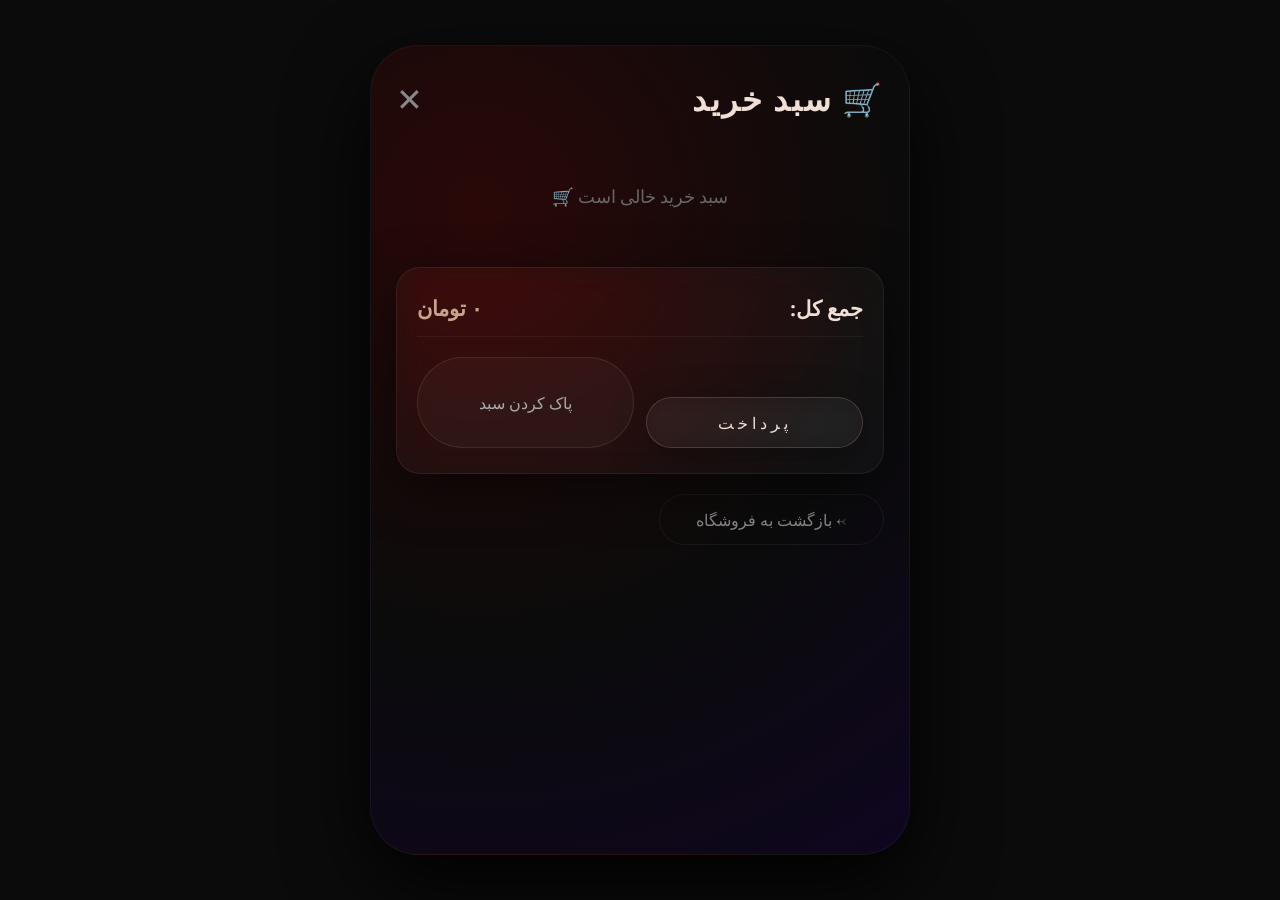
==== cart.html @ 0103d1bf "Add files via upload" ====
<!DOCTYPE html>
<html lang="fa">
<head>
    <meta charset="UTF-8" />
    <meta name="viewport" content="width=device-width, initial-scale=1.0" />
    <title>سبد خرید | دلاریس کیک</title>
    <link rel="stylesheet" href="style.css" />
</head>
<body>
    <div class="cart-page glass">
        <div class="cart-header">
            <h1>🛒 سبد خرید</h1>
            <span class="cart-close" onclick="goToDashboard()">✕</span>
        </div>
        <div id="cartItems" class="cart-items"></div>
        <div class="cart-summary glass-card">
            <div class="cart-total">
                <span>جمع کل:</span>
                <span id="cartTotal" class="total-price">۰ تومان</span>
            </div>
            <div class="cart-actions">
                <button class="btn-enter" onclick="goToPayment()">پرداخت</button>
                <button class="btn-secondary" onclick="clearCart()">پاک کردن سبد</button>
            </div>
        </div>
        <button class="btn-back" onclick="goToDashboard()">← بازگشت به فروشگاه</button>
    </div>
    <script src="script.js"></script>
</body>
</html>
---- style.css ----
/* ===== فونت لوکس ===== */
@import url('https://fonts.googleapis.com/css2?family=Playfair+Display:wght@400;600;700;900&display=swap');

/* ===== ریست ===== */
* {
    margin: 0;
    padding: 0;
    box-sizing: border-box;
}
:root {
    --gold: #c8a48c;
    --gold-light: #e8c9b8;
    --dark: #0b0b0b;
    --dark-glass: rgba(10, 10, 10, 0.75);
    --glass-border: rgba(255, 215, 180, 0.08);
    --glass-border-hover: rgba(200, 164, 140, 0.25);
    --radius-xl: 48px;
    --radius-lg: 32px;
    --radius-md: 24px;
    --radius-sm: 16px;
    --transition: 0.5s cubic-bezier(0.25, 0.46, 0.45, 0.94);
}
html { scroll-behavior: smooth; }
body {
    font-family: 'Playfair Display', serif;
    background: var(--dark);
    color: #f0dfd4;
    direction: rtl;
    min-height: 100vh;
    display: flex;
    align-items: center;
    justify-content: center;
    padding: 20px;
    overflow-x: hidden;
}

/* ===== کلاس‌های شیشه‌ای ===== */
.glass {
    background: rgba(255, 255, 255, 0.03);
    backdrop-filter: blur(18px) saturate(200%);
    -webkit-backdrop-filter: blur(18px) saturate(200%);
    border: 1px solid var(--glass-border);
    box-shadow: 0 20px 60px rgba(0, 0, 0, 0.6), inset 0 1px 0 rgba(255, 255, 255, 0.04);
}
.glass-card {
    background: rgba(255, 255, 255, 0.03);
    backdrop-filter: blur(14px) saturate(180%);
    -webkit-backdrop-filter: blur(14px) saturate(180%);
    border: 1px solid var(--glass-border);
    box-shadow: 0 15px 50px rgba(0, 0, 0, 0.5);
    border-radius: var(--radius-lg);
    transition: all var(--transition);
}
.glass-card:hover {
    border-color: var(--glass-border-hover);
    box-shadow: 0 20px 60px rgba(0, 0, 0, 0.7);
    transform: translateY(-4px);
}

/* ===== انیمیشن‌ها ===== */
@keyframes fadeUp {
    0% { opacity: 0; transform: translateY(50px); }
    100% { opacity: 1; transform: translateY(0); }
}
@keyframes fadeInUp {
    0% { opacity: 0; transform: translateY(20px); }
    100% { opacity: 1; transform: translateY(0); }
}
@keyframes riseFromBottom {
    0% { transform: translateY(30px); opacity: 0; }
    100% { transform: translateY(0); opacity: 1; }
}
@keyframes shimmerText {
    0% { background-position: 0% 50%; }
    50% { background-position: 100% 50%; }
    100% { background-position: 0% 50%; }
}
@keyframes floatSlow {
    0% { transform: translateY(0px); }
    50% { transform: translateY(-10px); }
    100% { transform: translateY(0px); }
}
@keyframes glowPulse {
    0% { box-shadow: 0 0 30px rgba(200, 150, 120, 0.05); }
    50% { box-shadow: 0 0 60px rgba(200, 150, 120, 0.15); }
    100% { box-shadow: 0 0 30px rgba(200, 150, 120, 0.05); }
}
@keyframes rotateSlow {
    0% { transform: rotate(0deg); }
    100% { transform: rotate(360deg); }
}
@keyframes scaleIn {
    0% { transform: scale(0.9); opacity: 0; }
    100% { transform: scale(1); opacity: 1; }
}
.animate-on-scroll {
    opacity: 0;
    transform: translateY(40px);
    transition: all 0.9s cubic-bezier(0.25, 0.46, 0.45, 0.94);
}
.animate-on-scroll.visible {
    opacity: 1;
    transform: translateY(0);
}

/* ===== صفحه‌ی ورود ===== */
.hero {
    width: 100%;
    max-width: 540px;
    height: 92vh;
    border-radius: var(--radius-xl);
    position: relative;
    overflow: hidden;
    display: flex;
    align-items: center;
    justify-content: center;
    text-align: center;
    padding: 30px;
    background: radial-gradient(circle at 30% 20%, #1a0a0a, var(--dark) 55%, #0f0620 100%);
    border: 1px solid rgba(255, 215, 180, 0.05);
    box-shadow: 0 30px 80px rgba(0, 0, 0, 0.9);
    animation: glowPulse 5s infinite ease-in-out;
}
.bg-glow-1 {
    position: absolute; top: -20%; left: -20%; width: 140%; height: 140%;
    background: radial-gradient(circle at 30% 40%, rgba(200, 150, 100, 0.05), transparent 50%);
    animation: rotateSlow 25s linear infinite;
    pointer-events: none;
}
.bg-glow-2 {
    position: absolute; bottom: -30%; right: -30%; width: 160%; height: 160%;
    background: radial-gradient(circle at 70% 60%, rgba(130, 60, 180, 0.04), transparent 50%);
    animation: rotateSlow 30s linear infinite reverse;
    pointer-events: none;
}
.bg-glow-3 {
    position: absolute; top: 50%; left: 50%; transform: translate(-50%, -50%);
    width: 80%; height: 80%;
    background: radial-gradient(circle, rgba(255, 215, 180, 0.02), transparent 60%);
    pointer-events: none;
}
.corner-tl {
    position: absolute; top: 0; left: 0;
    width: 160px; height: 160px;
    background: radial-gradient(circle at top left, rgba(180, 60, 60, 0.15), transparent 70%);
    pointer-events: none;
    border-radius: 0 0 100% 0;
}
.corner-br {
    position: absolute; bottom: 0; right: 0;
    width: 180px; height: 180px;
    background: radial-gradient(circle at bottom right, rgba(130, 60, 180, 0.12), transparent 70%);
    pointer-events: none;
    border-radius: 100% 0 0 0;
}
.brand-container {
    z-index: 2;
    display: flex;
    flex-direction: column;
    align-items: center;
    justify-content: center;
    width: 100%;
    padding: 10px 0;
}
.brand-en {
    font-size: 4.8rem;
    font-weight: 900;
    color: #f5e6d3;
    text-shadow: 0 0 60px rgba(255, 215, 180, 0.1), 0 15px 50px rgba(0, 0, 0, 0.8);
    letter-spacing: 12px;
    line-height: 1.2;
    background: linear-gradient(135deg, #f5e6d3, #d4b8a8, #f5e6d3);
    background-size: 300% 300%;
    -webkit-background-clip: text;
    -webkit-text-fill-color: transparent;
    background-clip: text;
    animation: shimmerText 6s ease-in-out infinite, riseFromBottom 1.4s cubic-bezier(0.25, 0.46, 0.45, 0.94) forwards;
}
.brand-sub {
    font-size: 1.2rem;
    color: #d4b8a8;
    margin-top: 28px;
    padding: 14px 32px;
    border-radius: 60px;
    background: rgba(255, 255, 255, 0.02);
    backdrop-filter: blur(4px);
    border: 1px solid rgba(255, 215, 180, 0.06);
    display: inline-block;
    letter-spacing: 3px;
    font-weight: 400;
    animation: fadeInUp 1.2s ease-out 0.5s forwards;
    opacity: 0;
    transform: translateY(20px);
}
.btn-enter {
    background: rgba(255, 255, 255, 0.03);
    backdrop-filter: blur(10px);
    border: 1.5px solid rgba(200, 164, 140, 0.25);
    color: #f0dfd4;
    padding: 18px 56px;
    border-radius: 80px;
    font-size: 1.1rem;
    cursor: pointer;
    transition: all 0.4s ease;
    font-family: 'Playfair Display', serif;
    letter-spacing: 4px;
    position: relative;
    overflow: hidden;
    box-shadow: 0 10px 40px rgba(0, 0, 0, 0.3);
    margin-top: 40px;
    animation: fadeInUp 1.2s ease-out 0.9s forwards;
    opacity: 0;
    transform: translateY(20px);
}
.btn-enter .btn-shimmer {
    position: absolute;
    top: 0; left: -150%;
    width: 50%; height: 100%;
    background: linear-gradient(90deg, transparent, rgba(255,255,255,0.04), transparent);
    transform: skewX(-20deg);
    transition: 0.6s;
}
.btn-enter:hover .btn-shimmer { left: 150%; }
.btn-enter:hover {
    background: rgba(200, 164, 140, 0.1);
    border-color: var(--gold);
    box-shadow: 0 0 60px rgba(200, 150, 120, 0.12);
    transform: scale(1.04);
}
.btn-enter .btn-text { position: relative; z-index: 2; }
.btn-full { width: 100%; padding: 18px 30px; letter-spacing: 2px; }
.btn-secondary {
    background: rgba(255,255,255,0.03);
    border: 1px solid rgba(255,215,180,0.1);
    color: #aaa;
    padding: 14px 30px;
    border-radius: 60px;
    cursor: pointer;
    font-family: 'Playfair Display', serif;
    transition: 0.3s;
}
.btn-secondary:hover {
    background: rgba(255,255,255,0.06);
    border-color: rgba(255,215,180,0.2);
    color: #f0dfd4;
}
.btn-back {
    background: transparent;
    border: 1px solid rgba(255,255,255,0.06);
    color: #888;
    padding: 14px 36px;
    border-radius: 60px;
    cursor: pointer;
    font-family: 'Playfair Display', serif;
    transition: 0.3s;
    font-size: 1rem;
    margin-top: 20px;
}
.btn-back:hover { border-color: rgba(255,255,255,0.15); color: #f0dfd4; }

/* ===== صفحات داخلی ===== */
.register-page, .cart-page, .payment-page {
    width: 100%; max-width: 540px; min-height: 90vh;
    border-radius: var(--radius-xl);
    padding: 30px 25px;
    margin: auto;
    background: radial-gradient(circle at 20% 20%, #2a0808, var(--dark) 55%, #0f0620 100%);
    border: 1px solid rgba(255,215,180,0.05);
    box-shadow: 0 30px 80px rgba(0,0,0,0.9);
    position: relative;
    overflow: hidden;
}

/* ===== ثبت‌نام ===== */
.register-card { padding: 35px 30px; border-radius: var(--radius-lg); }
.register-header { text-align: center; margin-bottom: 30px; }
.register-header h2 { font-size: 2rem; font-weight: 700; color: #f5e6d3; letter-spacing: 3px; }
.register-header p { color: #aaa; font-size: 0.95rem; margin-top: 8px; }
.input-group { position: relative; margin-bottom: 25px; }
.input-group input {
    width: 100%; padding: 16px 20px;
    background: rgba(255,255,255,0.03);
    border: 1px solid rgba(255,215,180,0.08);
    border-radius: 60px;
    color: #f0dfd4;
    font-size: 1rem;
    outline: none;
    transition: 0.3s;
    font-family: 'Playfair Display', serif;
}
.input-group input:focus { border-color: var(--gold); background: rgba(255,255,255,0.05); }
.input-group label {
    position: absolute; right: 20px; top: 50%; transform: translateY(-50%);
    color: #888; transition: 0.3s; pointer-events: none; font-size: 0.95rem;
}
.input-group input:focus + label,
.input-group input:not(:placeholder-shown) + label {
    top: -10px; right: 20px; font-size: 0.7rem;
    color: var(--gold); background: var(--dark); padding: 0 8px; border-radius: 30px;
}
.register-footer { text-align: center; margin-top: 20px; color: #888; font-size: 0.9rem; }
.register-footer a { color: var(--gold); text-decoration: none; border-bottom: 1px solid transparent; transition: 0.3s; }
.register-footer a:hover { border-bottom-color: var(--gold); }

/* ===== داشبورد ===== */
.dashboard-main { max-width: 540px; margin: auto; padding: 0 0 30px 0; }
.dashboard-header {
    display: flex; justify-content: space-between; align-items: center;
    padding: 16px 24px; border-radius: 80px; margin-bottom: 30px;
    box-shadow: 0 10px 40px rgba(0,0,0,0.4);
}
.header-title {
    font-size: 1.5rem; font-weight: 700; letter-spacing: 3px;
    background: linear-gradient(135deg, #f5e6d3, #d4b8a8);
    -webkit-background-clip: text; -webkit-text-fill-color: transparent; background-clip: text;
}
.menu-icon { display: flex; flex-direction: column; gap: 5px; cursor: pointer; padding: 5px; }
.menu-icon span {
    display: block; width: 28px; height: 2px; background: var(--gold);
    transition: 0.3s; border-radius: 4px;
}
.menu-icon:hover span { background: var(--gold-light); }
.header-cart {
    font-size: 1.8rem; cursor: pointer; color: var(--gold); position: relative;
    transition: 0.3s;
}
.header-cart:hover { transform: scale(1.1); }
.cart-badge {
    position: absolute; top: -8px; right: -12px;
    background: var(--gold); color: var(--dark);
    border-radius: 50%; padding: 2px 9px;
    font-size: 0.75rem; font-weight: 700; min-width: 22px; text-align: center;
}

/* ===== سایدبار ===== */
.sidebar {
    position: fixed; top: 0; right: -340px; width: 320px; height: 100%;
    padding: 30px 25px; transition: 0.5s cubic-bezier(0.25, 0.46, 0.45, 0.94);
    z-index: 1000; overflow-y: auto;
    border-left: 1px solid rgba(255,215,180,0.05);
}
.sidebar.active { right: 0; }
.sidebar-header {
    display: flex; justify-content: space-between; align-items: center;
    margin-bottom: 30px; border-bottom: 1px solid rgba(255,215,180,0.05); padding-bottom: 20px;
}
.sidebar-close { font-size: 2rem; color: var(--gold); cursor: pointer; transition: 0.3s; line-height: 1; }
.sidebar-close:hover { transform: rotate(90deg); }
.sidebar-brand { font-size: 1.4rem; font-weight: 700; color: #f5e6d3; letter-spacing: 3px; }
.sidebar ul { list-style: none; }
.sidebar ul li {
    padding: 16px 0; border-bottom: 1px solid rgba(255,215,180,0.03);
    cursor: pointer; color: #f0dfd4; transition: 0.3s;
    font-size: 1.05rem; letter-spacing: 1px;
}
.sidebar ul li:hover { color: var(--gold); padding-right: 15px; }
.sidebar ul li.logout-btn { color: #b55; margin-top: 10px; }
.sidebar ul li.logout-btn:hover { color: #d77; }
.sidebar-footer {
    margin-top: 40px; padding-top: 20px;
    border-top: 1px solid rgba(255,215,180,0.05);
    text-align: center; color: #666; font-size: 0.85rem;
}
.sidebar-footer .studio-name { color: var(--gold); font-size: 1.1rem; letter-spacing: 2px; }

/* ===== گالری ===== */
.gallery { margin: 20px 0 40px; }
.section-title {
    font-size: 1.8rem; font-weight: 700; color: #f5e6d3;
    letter-spacing: 2px; margin-bottom: 25px;
    display: flex; align-items: center; gap: 8px;
}
.gold-dot { color: var(--gold); font-size: 1.2rem; animation: glowPulse 2s infinite ease-in-out; }
.cake-grid {
    display: grid; grid-template-columns: repeat(auto-fill, minmax(150px, 1fr));
    gap: 20px;
}
.cake-card {
    padding: 18px 14px; border-radius: var(--radius-md);
    cursor: pointer; animation: floatSlow 5s infinite ease-in-out;
    transition: all 0.4s cubic-bezier(0.25, 0.46, 0.45, 0.94);
    text-align: center;
}
.cake-card:nth-child(2) { animation-delay: 0.5s; }
.cake-card:nth-child(3) { animation-delay: 1s; }
.cake-card:nth-child(4) { animation-delay: 1.5s; }
.cake-card:hover {
    transform: translateY(-12px) scale(1.03);
    border-color: var(--gold);
    box-shadow: 0 25px 60px rgba(0,0,0,0.6);
}
.cake-card img {
    width: 100%; height: 150px; object-fit: cover;
    border-radius: var(--radius-sm);
    box-shadow: 0 10px 30px rgba(0,0,0,0.5);
    transition: 0.4s;
}
.cake-card:hover img { transform: scale(1.04); }
.cake-card h3 { font-size: 1rem; margin: 12px 0 4px; font-weight: 600; }
.cake-card .price { color: var(--gold); font-weight: 700; font-size: 1.05rem; }
.cake-card .add-to-cart {
    background: rgba(200,164,140,0.08);
    border: 1px solid rgba(200,164,140,0.15);
    color: #f0dfd4; padding: 8px 16px; border-radius: 60px;
    cursor: pointer; font-family: 'Playfair Display', serif;
    transition: 0.3s; font-size: 0.85rem; margin-top: 10px;
}
.cake-card .add-to-cart:hover {
    background: var(--gold); color: var(--dark);
    box-shadow: 0 0 30px rgba(200,150,120,0.15);
}

/* ===== نظرات ===== */
.testimonials { margin: 40px 0; }
.testimonial-grid {
    display: grid; grid-template-columns: repeat(auto-fill, minmax(200px, 1fr));
    gap: 20px;
}
.testimonial-card {
    padding: 25px 20px; border-radius: var(--radius-md);
    text-align: center;
}
.testimonial-card p { font-style: italic; color: #d4c4b8; font-size: 0.95rem; line-height: 1.8; }
.testimonial-author {
    display: block; margin-top: 12px;
    color: var(--gold); font-size: 0.85rem; letter-spacing: 1px;
}

/* ===== اطلاعات شعبه ===== */
.branch-info {
    padding: 30px 25px; border-radius: var(--radius-lg);
    margin: 30px 0;
}
.branch-info h2 { text-align: center; font-size: 1.6rem; margin-bottom: 20px; letter-spacing: 3px; }
.branch-details p {
    padding: 10px 0; border-bottom: 1px solid rgba(255,215,180,0.03);
    font-size: 1rem; color: #d4c4b8;
}
.branch-icon { margin-left: 12px; color: var(--gold); }
.branch-hours {
    margin-top: 18px; padding-top: 18px;
    border-top: 1px solid rgba(255,215,180,0.05);
    font-size: 0.9rem; color: #999;
}
.branch-hours p { padding: 4px 0; }

/* ===== فوتر ===== */
.footer { margin-top: 40px; padding-top: 30px; border-top: 1px solid rgba(255,215,180,0.04); text-align: center; }
.footer-content { max-width: 500px; margin: auto; }
.footer-studio { font-size: 0.95rem; color: #888; }
.footer-studio .studio-name {
    font-size: 1.8rem; font-weight: 700; letter-spacing: 6px;
    background: linear-gradient(135deg, var(--gold), var(--gold-light));
    -webkit-background-clip: text; -webkit-text-fill-color: transparent; background-clip: text;
    display: inline-block;
}
.footer-social { display: flex; justify-content: center; gap: 20px; margin: 15px 0; }
.footer-social a { color: #999; text-decoration: none; font-size: 0.9rem; transition: 0.3s; }
.footer-social a:hover { color: var(--gold); }
.footer-contact { font-size: 0.85rem; color: #666; margin-top: 10px; }

/* ===== سبد خرید ===== */
.cart-header {
    display: flex; justify-content: space-between; align-items: center;
    margin-bottom: 25px;
}
.cart-header h1 { font-size: 2rem; font-weight: 700; letter-spacing: 2px; }
.cart-close { font-size: 2rem; cursor: pointer; color: #888; transition: 0.3s; }
.cart-close:hover { color: #f0dfd4; transform: rotate(90deg); }
.cart-items { min-height: 100px; }
.cart-item {
    display: flex; justify-content: space-between; align-items: center;
    padding: 14px 0; border-bottom: 1px solid rgba(255,215,180,0.04);
}
.cart-item .item-name { font-size: 1rem; }
.cart-item .item-qty { color: #888; font-size: 0.9rem; }
.cart-item .item-price { color: var(--gold); font-weight: 700; }
.cart-item .item-remove { color: #b55; cursor: pointer; font-size: 1.2rem; transition: 0.3s; }
.cart-item .item-remove:hover { color: #d77; transform: scale(1.2); }
.cart-empty { text-align: center; padding: 40px 0; color: #666; font-size: 1.1rem; }
.cart-summary {
    padding: 25px 20px; border-radius: var(--radius-md);
    margin-top: 20px;
}
.cart-total {
    display: flex; justify-content: space-between;
    font-size: 1.3rem; font-weight: 700;
    padding-bottom: 15px; border-bottom: 1px solid rgba(255,215,180,0.05);
}
.cart-total .total-price { color: var(--gold); }
.cart-actions {
    display: flex; gap: 12px; margin-top: 20px; flex-wrap: wrap;
}
.cart-actions .btn-enter { flex: 1; padding: 14px 20px; font-size: 1rem; min-width: 120px; }
.cart-actions .btn-secondary { flex: 1; padding: 14px 20px; font-size: 1rem; min-width: 120px; }

/* ===== پرداخت ===== */
.payment-header { text-align: center; margin-bottom: 30px; }
.payment-header h1 { font-size: 2.2rem; font-weight: 700; letter-spacing: 3px; }
.payment-header p { color: #aaa; font-size: 1rem; margin-top: 6px; }
.payment-details {
    padding: 25px 20px; border-radius: var(--radius-md);
    margin-bottom: 30px;
}
.payment-row {
    display: flex; justify-content: space-between;
    padding: 12px 0; border-bottom: 1px solid rgba(255,215,180,0.03);
    font-size: 1.05rem;
}
.payment-row .price { color: var(--gold); font-weight: 700; }
.payment-actions { display: flex; flex-direction: column; gap: 12px; }
.payment-security {
    text-align: center; margin-top: 25px;
    color: #666; font-size: 0.85rem;
}
.payment-security p { padding: 4px 0; }

/* ===== مودال ===== */
.modal {
    display: none; position: fixed; inset: 0;
    background: rgba(0,0,0,0.8); backdrop-filter: blur(20px);
    z-index: 2000; align-items: center; justify-content: center;
    padding: 20px; animation: fadeInUp 0.4s ease;
}
.modal.active { display: flex; }
.modal-content {
    max-width: 420px; width: 100%; padding: 30px 25px;
    border-radius: var(--radius-lg); text-align: center; position: relative;
    animation: scaleIn 0.4s cubic-bezier(0.25, 0.46, 0.45, 0.94);
}
.modal-close {
    position: absolute; top: 15px; left: 20px;
    font-size: 1.8rem; cursor: pointer; color: #888; transition: 0.3s;
}
.modal-close:hover { color: #f0dfd4; transform: rotate(90deg); }
.modal-content img {
    width: 100%; height: 220px; object-fit: cover;
    border-radius: var(--radius-sm); box-shadow: 0 10px 40px rgba(0,0,0,0.5);
}
.modal-content h3 { font-size: 1.6rem; margin: 18px 0 8px; font-weight: 700; }
.modal-content .price { color: var(--gold); font-size: 1.4rem; font-weight: 700; margin: 10px 0 18px; }
.modal-content p { color: #d4c4b8; font-size: 1rem; line-height: 1.7; }
.modal-content .btn-enter { margin-top: 10px; padding: 14px 40px; }

/* ===== واکنش‌گرایی کامل ===== */
@media (max-width: 480px) {
    body { padding: 12px; }
    .hero { height: 85vh; border-radius: 32px; padding: 20px; }
    .brand-en { font-size: 3.2rem; letter-spacing: 6px; }
    .brand-sub { font-size: 0.95rem; padding: 10px 18px; margin-top: 20px; }
    .btn-enter { padding: 14px 30px; font-size: 1rem; margin-top: 30px; }
    .dashboard-header { padding: 12px 18px; border-radius: 60px; }
    .header-title { font-size: 1.2rem; }
    .cake-grid { grid-template-columns: repeat(auto-fill, minmax(130px, 1fr)); gap: 14px; }
    .cake-card { padding: 12px 10px; }
    .cake-card img { height: 120px; }
    .testimonial-grid { grid-template-columns: 1fr; }
    .sidebar { width: 280px; right: -300px; }
    .cart-actions { flex-direction: column; }
    .register-card { padding: 25px 18px; }
    .modal-content { padding: 20px 15px; }
    .modal-content img { height: 160px; }
}
@media (min-width: 768px) {
    .hero { max-width: 600px; height: 80vh; }
    .brand-en { font-size: 6.5rem; letter-spacing: 16px; }
    .cake-grid { grid-template-columns: repeat(auto-fill, minmax(200px, 1fr)); }
    .testimonial-grid { grid-template-columns: repeat(3, 1fr); }
}
@media (min-width: 1024px) {
    .hero { max-width: 700px; height: 75vh; }
    .brand-en { font-size: 7.5rem; }
}
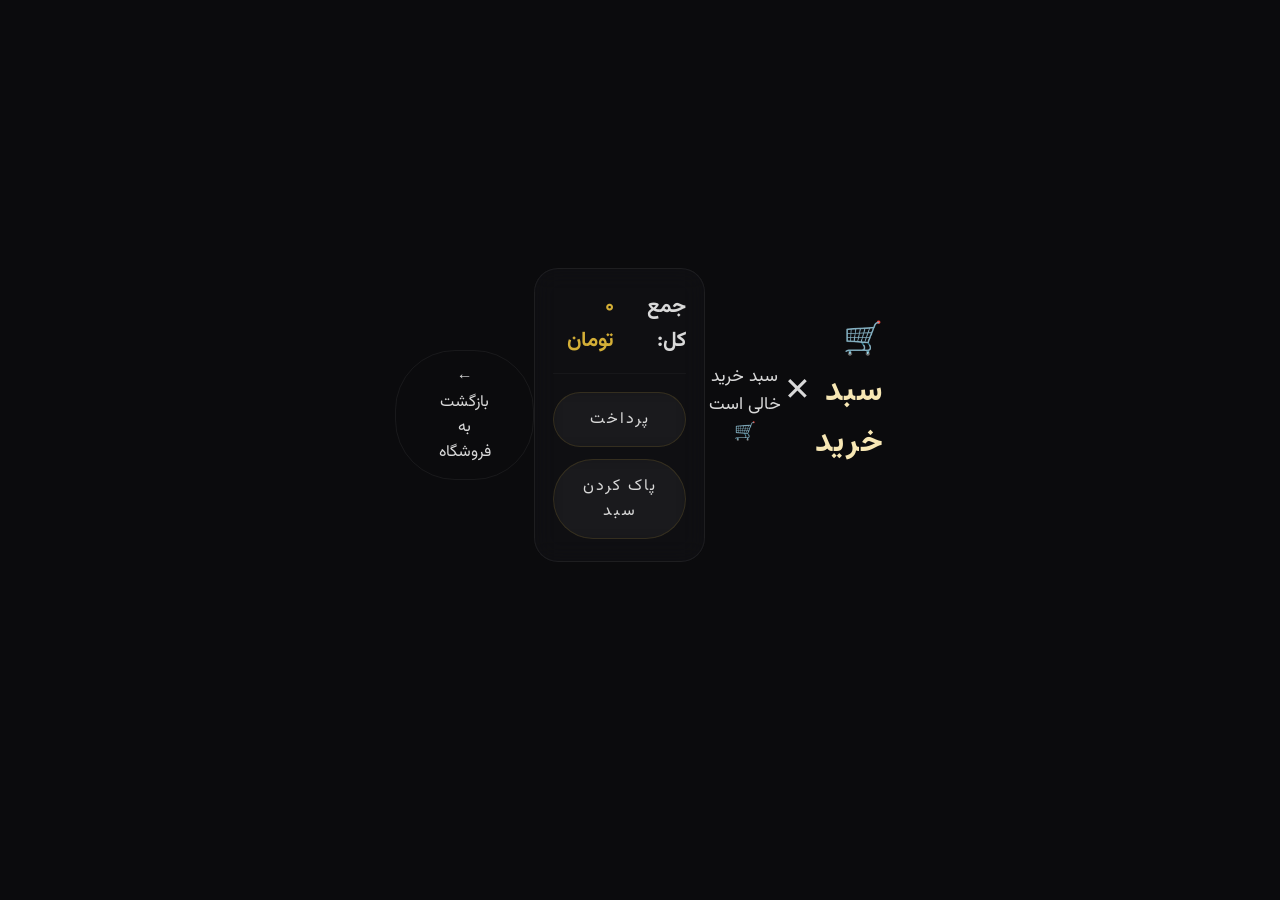
==== commit 37138607: "Add files via upload" ====
--- a/cart.html
+++ b/cart.html
@@ -3,24 +3,24 @@
 <head>
     <meta charset="UTF-8" />
     <meta name="viewport" content="width=device-width, initial-scale=1.0" />
-    <title>سبد خرید | دلاریس کیک</title>
+    <title>سبد خرید | Delaris Cake</title>
     <link rel="stylesheet" href="style.css" />
 </head>
 <body>
-    <div class="cart-page glass">
+    <div class="cart-page">
         <div class="cart-header">
             <h1>🛒 سبد خرید</h1>
             <span class="cart-close" onclick="goToDashboard()">✕</span>
         </div>
         <div id="cartItems" class="cart-items"></div>
-        <div class="cart-summary glass-card">
+        <div class="cart-summary">
             <div class="cart-total">
                 <span>جمع کل:</span>
                 <span id="cartTotal" class="total-price">۰ تومان</span>
             </div>
             <div class="cart-actions">
                 <button class="btn-enter" onclick="goToPayment()">پرداخت</button>
-                <button class="btn-secondary" onclick="clearCart()">پاک کردن سبد</button>
+                <button class="btn-enter" onclick="clearCart()">پاک کردن سبد</button>
             </div>
         </div>
         <button class="btn-back" onclick="goToDashboard()">← بازگشت به فروشگاه</button>
--- a/style.css
+++ b/style.css
@@ -1,573 +1,1119 @@
-/* ===== فونت لوکس ===== */
-@import url('https://fonts.googleapis.com/css2?family=Playfair+Display:wght@400;600;700;900&display=swap');
-
-/* ===== ریست ===== */
-* {
-    margin: 0;
-    padding: 0;
-    box-sizing: border-box;
-}
+/* ===== فونت‌های لوکس ===== */
+@import url('https://fonts.googleapis.com/css2?family=Playfair+Display:wght@400;600;700;900&family=Vazirmatn:wght@300;400;600;700&display=swap');
+
+/* ===== متغیرهای رنگ ===== */
 :root {
-    --gold: #c8a48c;
-    --gold-light: #e8c9b8;
-    --dark: #0b0b0b;
-    --dark-glass: rgba(10, 10, 10, 0.75);
-    --glass-border: rgba(255, 215, 180, 0.08);
-    --glass-border-hover: rgba(200, 164, 140, 0.25);
+    --gold: #D4AF37;
+    --gold-light: #E8C97A;
+    --gold-gradient: linear-gradient(135deg, #D4AF37, #E8C97A, #D4AF37);
+    --gold-shadow: 0 4px 24px rgba(212, 175, 55, 0.25);
+    --title-color: #F7E7B4;
+    --text-color: #D9D9D9;
+    --bg-dark: #0b0b0d;
+    --bg-card: rgba(255, 255, 255, 0.03);
+    --glass-border: rgba(255, 255, 255, 0.06);
+    --glass-shadow: 0 12px 40px rgba(0, 0, 0, 0.5);
     --radius-xl: 48px;
     --radius-lg: 32px;
     --radius-md: 24px;
     --radius-sm: 16px;
     --transition: 0.5s cubic-bezier(0.25, 0.46, 0.45, 0.94);
 }
-html { scroll-behavior: smooth; }
+
+* {
+    margin: 0;
+    padding: 0;
+    box-sizing: border-box;
+}
+html {
+    scroll-behavior: smooth;
+}
 body {
-    font-family: 'Playfair Display', serif;
-    background: var(--dark);
-    color: #f0dfd4;
+    font-family: 'Vazirmatn', 'Playfair Display', serif;
+    background: var(--bg-dark);
+    color: var(--text-color);
     direction: rtl;
     min-height: 100vh;
-    display: flex;
+    overflow-x: hidden;
+    line-height: 1.6;
+}
+
+/* ===== اسپلش ===== */
+.splash {
+    position: fixed;
+    inset: 0;
+    z-index: 9999;
+    background: var(--bg-dark);
+    display: flex;
+    align-items: center;
+    justify-content: center;
+    text-align: center;
+    transition: opacity 1.2s ease, visibility 1.2s ease;
+}
+.splash.hidden {
+    opacity: 0;
+    visibility: hidden;
+    pointer-events: none;
+}
+.splash-content {
+    animation: splashFade 2s ease forwards;
+}
+@keyframes splashFade {
+    0% { opacity: 0; transform: scale(0.96); }
+    100% { opacity: 1; transform: scale(1); }
+}
+.splash-en {
+    font-family: 'Playfair Display', serif;
+    font-size: 4.5rem;
+    font-weight: 900;
+    color: var(--title-color);
+    letter-spacing: 14px;
+    line-height: 1.1;
+}
+.splash-sub {
+    font-family: 'Playfair Display', serif;
+    font-size: 1.3rem;
+    color: var(--gold);
+    letter-spacing: 8px;
+    margin-top: 8px;
+    font-weight: 400;
+}
+
+/* ===== HERO ===== */
+.hero {
+    width: 100%;
+    min-height: 100vh;
+    display: flex;
+    align-items: center;
+    justify-content: space-between;
+    padding: 40px 60px;
+    position: relative;
+    overflow: hidden;
+    background:
+        radial-gradient(circle at top right, rgba(91, 43, 59, 0.12), transparent 30%),
+        radial-gradient(circle at bottom left, rgba(106, 76, 147, 0.10), transparent 35%),
+        linear-gradient(135deg, #0b0b0d, #141418, #101012);
+}
+.hero-overlay {
+    position: absolute;
+    inset: 0;
+    background: radial-gradient(circle at 60% 50%, rgba(212, 175, 55, 0.02), transparent 50%);
+    pointer-events: none;
+}
+.hero-content {
+    max-width: 550px;
+    z-index: 2;
+    animation: fadeUp 1s ease-out forwards;
+}
+@keyframes fadeUp {
+    0% { opacity: 0; transform: translateY(30px); }
+    100% { opacity: 1; transform: translateY(0); }
+}
+.hero-badge {
+    font-family: 'Playfair Display', serif;
+    font-size: 0.85rem;
+    color: var(--gold);
+    letter-spacing: 6px;
+    text-transform: uppercase;
+    opacity: 0.7;
+    display: block;
+    margin-bottom: 8px;
+}
+.hero-title {
+    font-family: 'Playfair Display', serif;
+    font-size: 4.8rem;
+    font-weight: 900;
+    color: var(--title-color);
+    letter-spacing: 4px;
+    line-height: 1.1;
+    margin-bottom: 6px;
+}
+.hero-title .gold-text {
+    color: var(--gold);
+}
+.hero-desc {
+    font-family: 'Playfair Display', serif;
+    font-size: 1.6rem;
+    color: var(--gold);
+    font-weight: 400;
+    letter-spacing: 2px;
+    margin-bottom: 6px;
+}
+.hero-sub-desc {
+    font-size: 1.05rem;
+    color: var(--text-color);
+    max-width: 420px;
+    line-height: 1.8;
+    margin-bottom: 32px;
+    opacity: 0.85;
+}
+.hero-buttons {
+    display: flex;
+    gap: 16px;
+    flex-wrap: wrap;
+}
+.btn-primary, .btn-secondary {
+    padding: 14px 40px;
+    border-radius: 60px;
+    font-family: 'Vazirmatn', sans-serif;
+    font-size: 1rem;
+    cursor: pointer;
+    transition: all var(--transition);
+    text-decoration: none;
+    display: inline-block;
+    letter-spacing: 1.5px;
+    font-weight: 600;
+    position: relative;
+    overflow: hidden;
+    border: none;
+}
+.btn-primary {
+    background: var(--gold-gradient);
+    color: #0b0b0d;
+    box-shadow: var(--gold-shadow);
+    background-size: 200% 200%;
+    animation: shimmerGold 4s ease-in-out infinite;
+}
+@keyframes shimmerGold {
+    0% { background-position: 0% 50%; }
+    50% { background-position: 100% 50%; }
+    100% { background-position: 0% 50%; }
+}
+.btn-primary:hover {
+    transform: translateY(-4px) scale(1.02);
+    box-shadow: 0 8px 32px rgba(212, 175, 55, 0.35);
+}
+.btn-secondary {
+    background: transparent;
+    color: var(--text-color);
+    border: 1px solid rgba(255, 255, 255, 0.08);
+}
+.btn-secondary:hover {
+    background: rgba(255, 255, 255, 0.02);
+    border-color: var(--gold);
+    color: var(--gold);
+    transform: translateY(-4px) scale(1.02);
+}
+.hero-image {
+    position: relative;
+    flex-shrink: 0;
+    width: 42%;
+    max-width: 480px;
+    z-index: 2;
+    animation: fadeUp 1.2s ease-out 0.3s forwards;
+    opacity: 0;
+}
+.hero-image img {
+    width: 100%;
+    height: auto;
+    max-height: 520px;
+    object-fit: contain;
+    border-radius: 20px;
+    position: relative;
+    z-index: 2;
+    filter: drop-shadow(0 20px 60px rgba(212, 175, 55, 0.08));
+}
+.hero-glow {
+    position: absolute;
+    inset: -40px -40px -40px -40px;
+    background: radial-gradient(circle at center, rgba(212, 175, 55, 0.18), transparent 70%);
+    filter: blur(120px);
+    z-index: 1;
+    animation: glowPulse 4s ease-in-out infinite alternate;
+}
+@keyframes glowPulse {
+    0% { opacity: 0.6; transform: scale(0.95); }
+    100% { opacity: 1; transform: scale(1.05); }
+}
+.corner-tl {
+    position: absolute; top: 0; left: 0;
+    width: 200px; height: 200px;
+    background: radial-gradient(circle at top left, rgba(212, 175, 55, 0.04), transparent 70%);
+    pointer-events: none;
+    border-radius: 0 0 100% 0;
+}
+.corner-br {
+    position: absolute; bottom: 0; right: 0;
+    width: 220px; height: 220px;
+    background: radial-gradient(circle at bottom right, rgba(212, 175, 55, 0.02), transparent 70%);
+    pointer-events: none;
+    border-radius: 100% 0 0 0;
+}
+
+/* ===== GLASS HEADER ===== */
+.dashboard-header {
+    display: flex;
+    justify-content: space-between;
+    align-items: center;
+    padding: 14px 22px;
+    border-radius: 80px;
+    margin: 16px 20px 30px;
+    background: rgba(255, 255, 255, 0.03);
+    backdrop-filter: blur(18px);
+    -webkit-backdrop-filter: blur(18px);
+    border: 1px solid var(--glass-border);
+    box-shadow: 0 8px 32px rgba(0, 0, 0, 0.3);
+}
+.dashboard-main {
+    max-width: 800px;
+    margin: auto;
+    padding: 0 16px 30px;
+}
+.header-title {
+    font-size: 1.5rem;
+    font-weight: 700;
+    letter-spacing: 3px;
+    color: var(--title-color);
+}
+.menu-icon {
+    display: flex;
+    flex-direction: column;
+    gap: 5px;
+    cursor: pointer;
+    padding: 5px;
+}
+.menu-icon span {
+    display: block;
+    width: 26px;
+    height: 2px;
+    background: var(--gold);
+    border-radius: 4px;
+    transition: all var(--transition);
+}
+.menu-icon:hover span {
+    background: var(--gold-light);
+}
+.header-cart {
+    font-size: 1.8rem;
+    cursor: pointer;
+    color: var(--gold);
+    position: relative;
+    transition: all var(--transition);
+}
+.header-cart:hover {
+    transform: scale(1.1);
+}
+.cart-badge {
+    position: absolute;
+    top: -8px;
+    right: -12px;
+    background: var(--gold);
+    color: var(--bg-dark);
+    border-radius: 50%;
+    padding: 2px 9px;
+    font-size: 0.7rem;
+    font-weight: 700;
+    min-width: 22px;
+    text-align: center;
+    display: none;
+}
+
+/* ===== سایدبار ===== */
+.sidebar {
+    position: fixed;
+    top: 0;
+    right: -340px;
+    width: 320px;
+    height: 100%;
+    padding: 30px 25px;
+    transition: 0.5s cubic-bezier(0.25, 0.46, 0.45, 0.94);
+    z-index: 1000;
+    overflow-y: auto;
+    background: rgba(255, 255, 255, 0.02);
+    backdrop-filter: blur(18px);
+    -webkit-backdrop-filter: blur(18px);
+    border-left: 1px solid var(--glass-border);
+}
+.sidebar.active {
+    right: 0;
+}
+.sidebar-header {
+    display: flex;
+    justify-content: space-between;
+    align-items: center;
+    margin-bottom: 30px;
+    border-bottom: 1px solid rgba(255, 255, 255, 0.03);
+    padding-bottom: 20px;
+}
+.sidebar-close {
+    font-size: 2rem;
+    color: var(--gold);
+    cursor: pointer;
+    transition: all var(--transition);
+    line-height: 1;
+}
+.sidebar-close:hover {
+    transform: rotate(90deg);
+}
+.sidebar-brand {
+    font-size: 1.4rem;
+    font-weight: 700;
+    color: var(--title-color);
+    letter-spacing: 3px;
+}
+.sidebar ul {
+    list-style: none;
+}
+.sidebar ul li {
+    padding: 16px 0;
+    border-bottom: 1px solid rgba(255, 255, 255, 0.02);
+    cursor: pointer;
+    color: var(--text-color);
+    transition: all var(--transition);
+    font-size: 1.05rem;
+    letter-spacing: 1px;
+}
+.sidebar ul li:hover {
+    color: var(--gold);
+    padding-right: 15px;
+}
+.sidebar ul li.logout-btn {
+    color: #b55;
+    margin-top: 10px;
+}
+.sidebar ul li.logout-btn:hover {
+    color: #d77;
+}
+.sidebar-footer {
+    margin-top: 40px;
+    padding-top: 20px;
+    border-top: 1px solid rgba(255, 255, 255, 0.03);
+    text-align: center;
+    color: var(--text-color);
+    font-size: 0.85rem;
+}
+.sidebar-footer .studio-name {
+    color: var(--gold);
+    font-size: 1.1rem;
+    letter-spacing: 2px;
+}
+
+/* ===== گالری ===== */
+.gallery {
+    margin: 10px 0 40px;
+}
+.section-title {
+    font-size: 1.8rem;
+    font-weight: 700;
+    color: var(--title-color);
+    letter-spacing: 2px;
+    margin-bottom: 25px;
+    display: flex;
+    align-items: center;
+    gap: 10px;
+}
+.gold-dot {
+    color: var(--gold);
+    font-size: 1.4rem;
+}
+
+/* چیدمان ۲-۳ ستونه */
+.cake-grid {
+    display: grid;
+    grid-template-columns: repeat(2, 1fr);
+    gap: 20px;
+    max-width: 700px;
+    margin: 0 auto;
+}
+
+.cake-card {
+    background: rgba(255, 255, 255, 0.02);
+    backdrop-filter: blur(12px) saturate(160%);
+    -webkit-backdrop-filter: blur(12px) saturate(160%);
+    border: 1px solid var(--glass-border);
+    border-radius: var(--radius-sm);
+    padding: 14px 12px 18px;
+    text-align: center;
+    transition: all var(--transition);
+    cursor: pointer;
+    box-shadow: 0 4px 20px rgba(0, 0, 0, 0.25);
+}
+.cake-card:hover {
+    transform: translateY(-5px);
+    border-color: rgba(212, 175, 55, 0.12);
+    box-shadow: 0 10px 35px rgba(0, 0, 0, 0.4);
+}
+.cake-card img {
+    width: 100%;
+    height: 160px;
+    object-fit: cover;
+    border-radius: 12px;
+    box-shadow: 0 4px 16px rgba(0, 0, 0, 0.3);
+    transition: transform var(--transition);
+}
+.cake-card:hover img {
+    transform: scale(1.03);
+}
+.cake-card h3 {
+    font-size: 1rem;
+    font-weight: 600;
+    color: var(--title-color);
+    margin: 10px 0 2px;
+    line-height: 1.3;
+}
+.cake-card .price {
+    font-size: 1.05rem;
+    font-weight: 700;
+    color: var(--gold);
+    margin: 2px 0 10px;
+}
+.cake-card .add-to-cart {
+    background: rgba(212, 175, 55, 0.06);
+    border: 1px solid rgba(212, 175, 55, 0.1);
+    color: var(--text-color);
+    padding: 6px 14px;
+    border-radius: 60px;
+    cursor: pointer;
+    font-family: 'Vazirmatn', sans-serif;
+    font-size: 0.8rem;
+    transition: all var(--transition);
+}
+.cake-card .add-to-cart:hover {
+    background: var(--gold);
+    color: var(--bg-dark);
+    box-shadow: 0 4px 20px rgba(212, 175, 55, 0.15);
+}
+
+/* ===== کارت ویژه (کیک تولد سلطنتی – فروشی نیست) ===== */
+.cake-card.special {
+    border: 2px solid var(--gold);
+    box-shadow: 0 0 30px rgba(212, 175, 55, 0.08), inset 0 0 30px rgba(212, 175, 55, 0.02);
+    position: relative;
+    background: rgba(212, 175, 55, 0.02);
+}
+.cake-card.special::before {
+    content: '👑';
+    position: absolute;
+    top: -8px;
+    left: -8px;
+    font-size: 1.6rem;
+    z-index: 2;
+    filter: drop-shadow(0 4px 12px rgba(212, 175, 55, 0.3));
+}
+.cake-card.special .special-badge {
+    display: inline-block;
+    background: var(--gold);
+    color: var(--bg-dark);
+    padding: 4px 16px;
+    border-radius: 60px;
+    font-size: 0.75rem;
+    font-weight: 700;
+    letter-spacing: 1px;
+    margin: 4px 0 8px;
+}
+.cake-card.special .price {
+    color: var(--text-color);
+    opacity: 0.6;
+    font-weight: 400;
+    font-size: 0.95rem;
+}
+.cake-card.special .add-to-cart {
+    opacity: 0.5;
+    cursor: not-allowed;
+    background: rgba(255, 255, 255, 0.02);
+    border-color: rgba(255, 255, 255, 0.05);
+}
+.cake-card.special .add-to-cart:hover {
+    background: rgba(255, 255, 255, 0.02);
+    border-color: rgba(255, 255, 255, 0.05);
+    transform: none;
+    box-shadow: none;
+    color: var(--text-color);
+}
+
+/* ===== واکنش‌گرایی گالری ===== */
+@media (min-width: 500px) {
+    .cake-grid {
+        grid-template-columns: repeat(3, 1fr);
+        max-width: 700px;
+        gap: 20px;
+    }
+    .cake-card img {
+        height: 170px;
+    }
+}
+@media (min-width: 768px) {
+    .cake-grid {
+        max-width: 800px;
+        gap: 24px;
+    }
+    .cake-card img {
+        height: 200px;
+    }
+}
+@media (max-width: 480px) {
+    .cake-grid {
+        grid-template-columns: 1fr 1fr;
+        gap: 12px;
+    }
+    .cake-card img {
+        height: 130px;
+    }
+    .cake-card h3 {
+        font-size: 0.85rem;
+    }
+}
+
+/* ===== مودال ===== */
+.modal {
+    display: none;
+    position: fixed;
+    inset: 0;
+    background: rgba(0, 0, 0, 0.75);
+    backdrop-filter: blur(8px);
+    -webkit-backdrop-filter: blur(8px);
+    z-index: 2000;
     align-items: center;
     justify-content: center;
     padding: 20px;
-    overflow-x: hidden;
-}
-
-/* ===== کلاس‌های شیشه‌ای ===== */
-.glass {
+}
+.modal.active {
+    display: flex;
+}
+.modal-content {
+    max-width: 420px;
+    width: 100%;
+    padding: 28px 22px;
+    border-radius: var(--radius-lg);
+    text-align: center;
+    position: relative;
+    animation: fadeUp 0.4s ease forwards;
     background: rgba(255, 255, 255, 0.03);
-    backdrop-filter: blur(18px) saturate(200%);
-    -webkit-backdrop-filter: blur(18px) saturate(200%);
+    backdrop-filter: blur(14px) saturate(160%);
+    -webkit-backdrop-filter: blur(14px) saturate(160%);
     border: 1px solid var(--glass-border);
-    box-shadow: 0 20px 60px rgba(0, 0, 0, 0.6), inset 0 1px 0 rgba(255, 255, 255, 0.04);
-}
-.glass-card {
+    box-shadow: var(--glass-shadow);
+}
+.modal-close {
+    position: absolute;
+    top: 14px;
+    left: 18px;
+    font-size: 1.8rem;
+    cursor: pointer;
+    color: var(--text-color);
+    transition: all var(--transition);
+}
+.modal-close:hover {
+    color: var(--title-color);
+    transform: rotate(90deg);
+}
+.modal-content img {
+    width: 100%;
+    height: 200px;
+    object-fit: cover;
+    border-radius: var(--radius-sm);
+    box-shadow: 0 6px 30px rgba(0, 0, 0, 0.4);
+}
+.modal-content h3 {
+    font-size: 1.6rem;
+    margin: 16px 0 6px;
+    font-weight: 700;
+    color: var(--title-color);
+}
+.modal-content .price {
+    color: var(--gold);
+    font-size: 1.4rem;
+    font-weight: 700;
+    margin: 8px 0 16px;
+}
+.modal-content p {
+    color: var(--text-color);
+    font-size: 0.95rem;
+    line-height: 1.7;
+}
+.modal-content .btn-enter {
+    margin-top: 10px;
+    padding: 14px 36px;
+}
+.modal-content .btn-enter.disabled {
+    opacity: 0.5;
+    cursor: not-allowed;
+    border-color: rgba(255, 255, 255, 0.05);
+}
+.modal-content .btn-enter.disabled:hover {
     background: rgba(255, 255, 255, 0.03);
-    backdrop-filter: blur(14px) saturate(180%);
-    -webkit-backdrop-filter: blur(14px) saturate(180%);
+    border-color: rgba(255, 255, 255, 0.05);
+    transform: none;
+}
+
+/* ===== اطلاعات ===== */
+.info-section {
+    margin: 30px 0 20px;
+}
+.info-card {
+    background: rgba(255, 255, 255, 0.02);
+    backdrop-filter: blur(8px);
     border: 1px solid var(--glass-border);
-    box-shadow: 0 15px 50px rgba(0, 0, 0, 0.5);
-    border-radius: var(--radius-lg);
-    transition: all var(--transition);
-}
-.glass-card:hover {
-    border-color: var(--glass-border-hover);
-    box-shadow: 0 20px 60px rgba(0, 0, 0, 0.7);
-    transform: translateY(-4px);
-}
-
-/* ===== انیمیشن‌ها ===== */
-@keyframes fadeUp {
-    0% { opacity: 0; transform: translateY(50px); }
-    100% { opacity: 1; transform: translateY(0); }
-}
-@keyframes fadeInUp {
-    0% { opacity: 0; transform: translateY(20px); }
-    100% { opacity: 1; transform: translateY(0); }
-}
-@keyframes riseFromBottom {
-    0% { transform: translateY(30px); opacity: 0; }
-    100% { transform: translateY(0); opacity: 1; }
-}
-@keyframes shimmerText {
-    0% { background-position: 0% 50%; }
-    50% { background-position: 100% 50%; }
-    100% { background-position: 0% 50%; }
-}
-@keyframes floatSlow {
-    0% { transform: translateY(0px); }
-    50% { transform: translateY(-10px); }
-    100% { transform: translateY(0px); }
-}
-@keyframes glowPulse {
-    0% { box-shadow: 0 0 30px rgba(200, 150, 120, 0.05); }
-    50% { box-shadow: 0 0 60px rgba(200, 150, 120, 0.15); }
-    100% { box-shadow: 0 0 30px rgba(200, 150, 120, 0.05); }
-}
-@keyframes rotateSlow {
-    0% { transform: rotate(0deg); }
-    100% { transform: rotate(360deg); }
-}
-@keyframes scaleIn {
-    0% { transform: scale(0.9); opacity: 0; }
-    100% { transform: scale(1); opacity: 1; }
-}
-.animate-on-scroll {
-    opacity: 0;
-    transform: translateY(40px);
-    transition: all 0.9s cubic-bezier(0.25, 0.46, 0.45, 0.94);
-}
-.animate-on-scroll.visible {
-    opacity: 1;
-    transform: translateY(0);
-}
-
-/* ===== صفحه‌ی ورود ===== */
-.hero {
-    width: 100%;
-    max-width: 540px;
-    height: 92vh;
-    border-radius: var(--radius-xl);
-    position: relative;
-    overflow: hidden;
-    display: flex;
-    align-items: center;
-    justify-content: center;
-    text-align: center;
-    padding: 30px;
-    background: radial-gradient(circle at 30% 20%, #1a0a0a, var(--dark) 55%, #0f0620 100%);
-    border: 1px solid rgba(255, 215, 180, 0.05);
-    box-shadow: 0 30px 80px rgba(0, 0, 0, 0.9);
-    animation: glowPulse 5s infinite ease-in-out;
-}
-.bg-glow-1 {
-    position: absolute; top: -20%; left: -20%; width: 140%; height: 140%;
-    background: radial-gradient(circle at 30% 40%, rgba(200, 150, 100, 0.05), transparent 50%);
-    animation: rotateSlow 25s linear infinite;
-    pointer-events: none;
-}
-.bg-glow-2 {
-    position: absolute; bottom: -30%; right: -30%; width: 160%; height: 160%;
-    background: radial-gradient(circle at 70% 60%, rgba(130, 60, 180, 0.04), transparent 50%);
-    animation: rotateSlow 30s linear infinite reverse;
-    pointer-events: none;
-}
-.bg-glow-3 {
-    position: absolute; top: 50%; left: 50%; transform: translate(-50%, -50%);
-    width: 80%; height: 80%;
-    background: radial-gradient(circle, rgba(255, 215, 180, 0.02), transparent 60%);
-    pointer-events: none;
-}
-.corner-tl {
-    position: absolute; top: 0; left: 0;
-    width: 160px; height: 160px;
-    background: radial-gradient(circle at top left, rgba(180, 60, 60, 0.15), transparent 70%);
-    pointer-events: none;
-    border-radius: 0 0 100% 0;
-}
-.corner-br {
-    position: absolute; bottom: 0; right: 0;
-    width: 180px; height: 180px;
-    background: radial-gradient(circle at bottom right, rgba(130, 60, 180, 0.12), transparent 70%);
-    pointer-events: none;
-    border-radius: 100% 0 0 0;
-}
-.brand-container {
-    z-index: 2;
-    display: flex;
-    flex-direction: column;
-    align-items: center;
-    justify-content: center;
-    width: 100%;
-    padding: 10px 0;
-}
-.brand-en {
-    font-size: 4.8rem;
-    font-weight: 900;
-    color: #f5e6d3;
-    text-shadow: 0 0 60px rgba(255, 215, 180, 0.1), 0 15px 50px rgba(0, 0, 0, 0.8);
-    letter-spacing: 12px;
-    line-height: 1.2;
-    background: linear-gradient(135deg, #f5e6d3, #d4b8a8, #f5e6d3);
-    background-size: 300% 300%;
+    border-radius: var(--radius-md);
+    padding: 24px 20px;
+    text-align: center;
+}
+.info-card p {
+    margin: 8px 0;
+    color: var(--text-color);
+    font-size: 1rem;
+}
+.info-card strong {
+    color: var(--title-color);
+}
+.info-desc {
+    margin-top: 12px;
+    font-size: 0.95rem;
+    opacity: 0.7;
+}
+
+/* ===== فوتر ===== */
+.footer {
+    margin-top: 30px;
+    padding-top: 25px;
+    border-top: 1px solid rgba(255, 255, 255, 0.03);
+    text-align: center;
+}
+.footer-content {
+    max-width: 500px;
+    margin: auto;
+}
+.footer-studio {
+    font-size: 1rem;
+    color: var(--text-color);
+}
+.footer-studio .studio-name {
+    font-size: 1.8rem;
+    font-weight: 700;
+    letter-spacing: 6px;
+    background: var(--gold-gradient);
     -webkit-background-clip: text;
     -webkit-text-fill-color: transparent;
     background-clip: text;
-    animation: shimmerText 6s ease-in-out infinite, riseFromBottom 1.4s cubic-bezier(0.25, 0.46, 0.45, 0.94) forwards;
-}
-.brand-sub {
-    font-size: 1.2rem;
-    color: #d4b8a8;
-    margin-top: 28px;
-    padding: 14px 32px;
-    border-radius: 60px;
-    background: rgba(255, 255, 255, 0.02);
-    backdrop-filter: blur(4px);
-    border: 1px solid rgba(255, 215, 180, 0.06);
     display: inline-block;
-    letter-spacing: 3px;
-    font-weight: 400;
-    animation: fadeInUp 1.2s ease-out 0.5s forwards;
-    opacity: 0;
-    transform: translateY(20px);
-}
+}
+.footer-en {
+    font-family: 'Playfair Display', serif;
+    font-size: 1.1rem;
+    color: var(--gold);
+    letter-spacing: 2px;
+    margin-top: 6px;
+    opacity: 0.7;
+}
+
+/* ===== دکمه‌های عمومی ===== */
 .btn-enter {
     background: rgba(255, 255, 255, 0.03);
-    backdrop-filter: blur(10px);
-    border: 1.5px solid rgba(200, 164, 140, 0.25);
-    color: #f0dfd4;
-    padding: 18px 56px;
+    backdrop-filter: blur(8px);
+    border: 1px solid rgba(212, 175, 55, 0.15);
+    color: var(--text-color);
+    padding: 16px 48px;
     border-radius: 80px;
-    font-size: 1.1rem;
+    font-size: 1rem;
     cursor: pointer;
-    transition: all 0.4s ease;
-    font-family: 'Playfair Display', serif;
-    letter-spacing: 4px;
+    transition: all var(--transition);
+    font-family: 'Vazirmatn', sans-serif;
+    letter-spacing: 2px;
     position: relative;
     overflow: hidden;
-    box-shadow: 0 10px 40px rgba(0, 0, 0, 0.3);
-    margin-top: 40px;
-    animation: fadeInUp 1.2s ease-out 0.9s forwards;
-    opacity: 0;
-    transform: translateY(20px);
+}
+.btn-enter:hover {
+    background: rgba(212, 175, 55, 0.06);
+    border-color: var(--gold);
+    transform: scale(1.02);
 }
 .btn-enter .btn-shimmer {
     position: absolute;
     top: 0; left: -150%;
     width: 50%; height: 100%;
-    background: linear-gradient(90deg, transparent, rgba(255,255,255,0.04), transparent);
+    background: linear-gradient(90deg, transparent, rgba(255,255,255,0.03), transparent);
     transform: skewX(-20deg);
     transition: 0.6s;
 }
-.btn-enter:hover .btn-shimmer { left: 150%; }
-.btn-enter:hover {
-    background: rgba(200, 164, 140, 0.1);
-    border-color: var(--gold);
-    box-shadow: 0 0 60px rgba(200, 150, 120, 0.12);
-    transform: scale(1.04);
-}
-.btn-enter .btn-text { position: relative; z-index: 2; }
-.btn-full { width: 100%; padding: 18px 30px; letter-spacing: 2px; }
-.btn-secondary {
-    background: rgba(255,255,255,0.03);
-    border: 1px solid rgba(255,215,180,0.1);
-    color: #aaa;
-    padding: 14px 30px;
-    border-radius: 60px;
-    cursor: pointer;
-    font-family: 'Playfair Display', serif;
-    transition: 0.3s;
-}
-.btn-secondary:hover {
-    background: rgba(255,255,255,0.06);
-    border-color: rgba(255,215,180,0.2);
-    color: #f0dfd4;
+.btn-enter:hover .btn-shimmer {
+    left: 150%;
+}
+.btn-enter .btn-text {
+    position: relative;
+    z-index: 2;
+}
+.btn-full {
+    width: 100%;
+    padding: 16px 30px;
+    letter-spacing: 2px;
 }
 .btn-back {
     background: transparent;
-    border: 1px solid rgba(255,255,255,0.06);
-    color: #888;
+    border: 1px solid rgba(255, 255, 255, 0.06);
+    color: var(--text-color);
     padding: 14px 36px;
     border-radius: 60px;
     cursor: pointer;
-    font-family: 'Playfair Display', serif;
-    transition: 0.3s;
+    font-family: 'Vazirmatn', sans-serif;
+    transition: all var(--transition);
     font-size: 1rem;
     margin-top: 20px;
 }
-.btn-back:hover { border-color: rgba(255,255,255,0.15); color: #f0dfd4; }
-
-/* ===== صفحات داخلی ===== */
+.btn-back:hover {
+    border-color: rgba(255, 255, 255, 0.12);
+    color: var(--title-color);
+}
+
+/* ===== ثبت‌نام ===== */
 .register-page, .cart-page, .payment-page {
-    width: 100%; max-width: 540px; min-height: 90vh;
-    border-radius: var(--radius-xl);
+    width: 100%;
+    max-width: 540px;
+    min-height: 90vh;
+    margin: auto;
     padding: 30px 25px;
-    margin: auto;
-    background: radial-gradient(circle at 20% 20%, #2a0808, var(--dark) 55%, #0f0620 100%);
-    border: 1px solid rgba(255,215,180,0.05);
-    box-shadow: 0 30px 80px rgba(0,0,0,0.9);
+    background: var(--bg-dark);
+    display: flex;
+    align-items: center;
+    justify-content: center;
+}
+.register-card {
+    padding: 40px 30px;
+    border-radius: var(--radius-lg);
+    width: 100%;
+    background: rgba(255, 255, 255, 0.02);
+    backdrop-filter: blur(14px) saturate(160%);
+    -webkit-backdrop-filter: blur(14px) saturate(160%);
+    border: 1px solid var(--glass-border);
+    box-shadow: var(--glass-shadow);
+}
+.register-card h2 {
+    font-size: 2rem;
+    font-weight: 700;
+    color: var(--title-color);
+    text-align: center;
+    letter-spacing: 3px;
+}
+.register-card > p {
+    text-align: center;
+    color: var(--text-color);
+    font-size: 0.95rem;
+    margin: 8px 0 30px;
+}
+.input-group {
     position: relative;
-    overflow: hidden;
-}
-
-/* ===== ثبت‌نام ===== */
-.register-card { padding: 35px 30px; border-radius: var(--radius-lg); }
-.register-header { text-align: center; margin-bottom: 30px; }
-.register-header h2 { font-size: 2rem; font-weight: 700; color: #f5e6d3; letter-spacing: 3px; }
-.register-header p { color: #aaa; font-size: 0.95rem; margin-top: 8px; }
-.input-group { position: relative; margin-bottom: 25px; }
+    margin-bottom: 25px;
+}
 .input-group input {
-    width: 100%; padding: 16px 20px;
-    background: rgba(255,255,255,0.03);
-    border: 1px solid rgba(255,215,180,0.08);
+    width: 100%;
+    padding: 16px 20px;
+    background: rgba(255, 255, 255, 0.02);
+    border: 1px solid rgba(255, 255, 255, 0.06);
     border-radius: 60px;
-    color: #f0dfd4;
+    color: var(--text-color);
     font-size: 1rem;
     outline: none;
-    transition: 0.3s;
-    font-family: 'Playfair Display', serif;
-}
-.input-group input:focus { border-color: var(--gold); background: rgba(255,255,255,0.05); }
+    transition: all var(--transition);
+    font-family: 'Vazirmatn', sans-serif;
+}
+.input-group input:focus {
+    border-color: var(--gold);
+    background: rgba(255, 255, 255, 0.03);
+}
 .input-group label {
-    position: absolute; right: 20px; top: 50%; transform: translateY(-50%);
-    color: #888; transition: 0.3s; pointer-events: none; font-size: 0.95rem;
+    position: absolute;
+    right: 20px;
+    top: 50%;
+    transform: translateY(-50%);
+    color: var(--text-color);
+    transition: all var(--transition);
+    pointer-events: none;
+    font-size: 0.95rem;
 }
 .input-group input:focus + label,
 .input-group input:not(:placeholder-shown) + label {
-    top: -10px; right: 20px; font-size: 0.7rem;
-    color: var(--gold); background: var(--dark); padding: 0 8px; border-radius: 30px;
-}
-.register-footer { text-align: center; margin-top: 20px; color: #888; font-size: 0.9rem; }
-.register-footer a { color: var(--gold); text-decoration: none; border-bottom: 1px solid transparent; transition: 0.3s; }
-.register-footer a:hover { border-bottom-color: var(--gold); }
-
-/* ===== داشبورد ===== */
-.dashboard-main { max-width: 540px; margin: auto; padding: 0 0 30px 0; }
-.dashboard-header {
-    display: flex; justify-content: space-between; align-items: center;
-    padding: 16px 24px; border-radius: 80px; margin-bottom: 30px;
-    box-shadow: 0 10px 40px rgba(0,0,0,0.4);
-}
-.header-title {
-    font-size: 1.5rem; font-weight: 700; letter-spacing: 3px;
-    background: linear-gradient(135deg, #f5e6d3, #d4b8a8);
-    -webkit-background-clip: text; -webkit-text-fill-color: transparent; background-clip: text;
-}
-.menu-icon { display: flex; flex-direction: column; gap: 5px; cursor: pointer; padding: 5px; }
-.menu-icon span {
-    display: block; width: 28px; height: 2px; background: var(--gold);
-    transition: 0.3s; border-radius: 4px;
-}
-.menu-icon:hover span { background: var(--gold-light); }
-.header-cart {
-    font-size: 1.8rem; cursor: pointer; color: var(--gold); position: relative;
-    transition: 0.3s;
-}
-.header-cart:hover { transform: scale(1.1); }
-.cart-badge {
-    position: absolute; top: -8px; right: -12px;
-    background: var(--gold); color: var(--dark);
-    border-radius: 50%; padding: 2px 9px;
-    font-size: 0.75rem; font-weight: 700; min-width: 22px; text-align: center;
-}
-
-/* ===== سایدبار ===== */
-.sidebar {
-    position: fixed; top: 0; right: -340px; width: 320px; height: 100%;
-    padding: 30px 25px; transition: 0.5s cubic-bezier(0.25, 0.46, 0.45, 0.94);
-    z-index: 1000; overflow-y: auto;
-    border-left: 1px solid rgba(255,215,180,0.05);
-}
-.sidebar.active { right: 0; }
-.sidebar-header {
-    display: flex; justify-content: space-between; align-items: center;
-    margin-bottom: 30px; border-bottom: 1px solid rgba(255,215,180,0.05); padding-bottom: 20px;
-}
-.sidebar-close { font-size: 2rem; color: var(--gold); cursor: pointer; transition: 0.3s; line-height: 1; }
-.sidebar-close:hover { transform: rotate(90deg); }
-.sidebar-brand { font-size: 1.4rem; font-weight: 700; color: #f5e6d3; letter-spacing: 3px; }
-.sidebar ul { list-style: none; }
-.sidebar ul li {
-    padding: 16px 0; border-bottom: 1px solid rgba(255,215,180,0.03);
-    cursor: pointer; color: #f0dfd4; transition: 0.3s;
-    font-size: 1.05rem; letter-spacing: 1px;
-}
-.sidebar ul li:hover { color: var(--gold); padding-right: 15px; }
-.sidebar ul li.logout-btn { color: #b55; margin-top: 10px; }
-.sidebar ul li.logout-btn:hover { color: #d77; }
-.sidebar-footer {
-    margin-top: 40px; padding-top: 20px;
-    border-top: 1px solid rgba(255,215,180,0.05);
-    text-align: center; color: #666; font-size: 0.85rem;
-}
-.sidebar-footer .studio-name { color: var(--gold); font-size: 1.1rem; letter-spacing: 2px; }
-
-/* ===== گالری ===== */
-.gallery { margin: 20px 0 40px; }
-.section-title {
-    font-size: 1.8rem; font-weight: 700; color: #f5e6d3;
-    letter-spacing: 2px; margin-bottom: 25px;
-    display: flex; align-items: center; gap: 8px;
-}
-.gold-dot { color: var(--gold); font-size: 1.2rem; animation: glowPulse 2s infinite ease-in-out; }
-.cake-grid {
-    display: grid; grid-template-columns: repeat(auto-fill, minmax(150px, 1fr));
-    gap: 20px;
-}
-.cake-card {
-    padding: 18px 14px; border-radius: var(--radius-md);
-    cursor: pointer; animation: floatSlow 5s infinite ease-in-out;
-    transition: all 0.4s cubic-bezier(0.25, 0.46, 0.45, 0.94);
-    text-align: center;
-}
-.cake-card:nth-child(2) { animation-delay: 0.5s; }
-.cake-card:nth-child(3) { animation-delay: 1s; }
-.cake-card:nth-child(4) { animation-delay: 1.5s; }
-.cake-card:hover {
-    transform: translateY(-12px) scale(1.03);
-    border-color: var(--gold);
-    box-shadow: 0 25px 60px rgba(0,0,0,0.6);
-}
-.cake-card img {
-    width: 100%; height: 150px; object-fit: cover;
-    border-radius: var(--radius-sm);
-    box-shadow: 0 10px 30px rgba(0,0,0,0.5);
-    transition: 0.4s;
-}
-.cake-card:hover img { transform: scale(1.04); }
-.cake-card h3 { font-size: 1rem; margin: 12px 0 4px; font-weight: 600; }
-.cake-card .price { color: var(--gold); font-weight: 700; font-size: 1.05rem; }
-.cake-card .add-to-cart {
-    background: rgba(200,164,140,0.08);
-    border: 1px solid rgba(200,164,140,0.15);
-    color: #f0dfd4; padding: 8px 16px; border-radius: 60px;
-    cursor: pointer; font-family: 'Playfair Display', serif;
-    transition: 0.3s; font-size: 0.85rem; margin-top: 10px;
-}
-.cake-card .add-to-cart:hover {
-    background: var(--gold); color: var(--dark);
-    box-shadow: 0 0 30px rgba(200,150,120,0.15);
-}
-
-/* ===== نظرات ===== */
-.testimonials { margin: 40px 0; }
-.testimonial-grid {
-    display: grid; grid-template-columns: repeat(auto-fill, minmax(200px, 1fr));
-    gap: 20px;
-}
-.testimonial-card {
-    padding: 25px 20px; border-radius: var(--radius-md);
-    text-align: center;
-}
-.testimonial-card p { font-style: italic; color: #d4c4b8; font-size: 0.95rem; line-height: 1.8; }
-.testimonial-author {
-    display: block; margin-top: 12px;
-    color: var(--gold); font-size: 0.85rem; letter-spacing: 1px;
-}
-
-/* ===== اطلاعات شعبه ===== */
-.branch-info {
-    padding: 30px 25px; border-radius: var(--radius-lg);
-    margin: 30px 0;
-}
-.branch-info h2 { text-align: center; font-size: 1.6rem; margin-bottom: 20px; letter-spacing: 3px; }
-.branch-details p {
-    padding: 10px 0; border-bottom: 1px solid rgba(255,215,180,0.03);
-    font-size: 1rem; color: #d4c4b8;
-}
-.branch-icon { margin-left: 12px; color: var(--gold); }
-.branch-hours {
-    margin-top: 18px; padding-top: 18px;
-    border-top: 1px solid rgba(255,215,180,0.05);
-    font-size: 0.9rem; color: #999;
-}
-.branch-hours p { padding: 4px 0; }
-
-/* ===== فوتر ===== */
-.footer { margin-top: 40px; padding-top: 30px; border-top: 1px solid rgba(255,215,180,0.04); text-align: center; }
-.footer-content { max-width: 500px; margin: auto; }
-.footer-studio { font-size: 0.95rem; color: #888; }
-.footer-studio .studio-name {
-    font-size: 1.8rem; font-weight: 700; letter-spacing: 6px;
-    background: linear-gradient(135deg, var(--gold), var(--gold-light));
-    -webkit-background-clip: text; -webkit-text-fill-color: transparent; background-clip: text;
-    display: inline-block;
-}
-.footer-social { display: flex; justify-content: center; gap: 20px; margin: 15px 0; }
-.footer-social a { color: #999; text-decoration: none; font-size: 0.9rem; transition: 0.3s; }
-.footer-social a:hover { color: var(--gold); }
-.footer-contact { font-size: 0.85rem; color: #666; margin-top: 10px; }
+    top: -10px;
+    right: 20px;
+    font-size: 0.7rem;
+    color: var(--gold);
+    background: var(--bg-dark);
+    padding: 0 8px;
+    border-radius: 30px;
+}
+.register-footer {
+    text-align: center;
+    margin-top: 20px;
+    color: var(--text-color);
+    font-size: 0.9rem;
+}
+.register-footer a {
+    color: var(--gold);
+    text-decoration: none;
+    border-bottom: 1px solid transparent;
+    transition: all var(--transition);
+}
+.register-footer a:hover {
+    border-bottom-color: var(--gold);
+}
 
 /* ===== سبد خرید ===== */
 .cart-header {
-    display: flex; justify-content: space-between; align-items: center;
+    display: flex;
+    justify-content: space-between;
+    align-items: center;
     margin-bottom: 25px;
 }
-.cart-header h1 { font-size: 2rem; font-weight: 700; letter-spacing: 2px; }
-.cart-close { font-size: 2rem; cursor: pointer; color: #888; transition: 0.3s; }
-.cart-close:hover { color: #f0dfd4; transform: rotate(90deg); }
-.cart-items { min-height: 100px; }
+.cart-header h1 {
+    font-size: 2rem;
+    font-weight: 700;
+    letter-spacing: 2px;
+    color: var(--title-color);
+}
+.cart-close {
+    font-size: 2rem;
+    cursor: pointer;
+    color: var(--text-color);
+    transition: all var(--transition);
+}
+.cart-close:hover {
+    color: var(--title-color);
+    transform: rotate(90deg);
+}
+.cart-items {
+    min-height: 100px;
+}
 .cart-item {
-    display: flex; justify-content: space-between; align-items: center;
-    padding: 14px 0; border-bottom: 1px solid rgba(255,215,180,0.04);
-}
-.cart-item .item-name { font-size: 1rem; }
-.cart-item .item-qty { color: #888; font-size: 0.9rem; }
-.cart-item .item-price { color: var(--gold); font-weight: 700; }
-.cart-item .item-remove { color: #b55; cursor: pointer; font-size: 1.2rem; transition: 0.3s; }
-.cart-item .item-remove:hover { color: #d77; transform: scale(1.2); }
-.cart-empty { text-align: center; padding: 40px 0; color: #666; font-size: 1.1rem; }
+    display: flex;
+    justify-content: space-between;
+    align-items: center;
+    padding: 12px 0;
+    border-bottom: 1px solid rgba(255, 255, 255, 0.03);
+}
+.cart-item .item-name {
+    font-size: 1rem;
+    color: var(--title-color);
+}
+.cart-item .item-qty {
+    color: var(--text-color);
+    font-size: 0.9rem;
+}
+.cart-item .item-price {
+    color: var(--gold);
+    font-weight: 700;
+}
+.cart-item .item-remove {
+    color: #b55;
+    cursor: pointer;
+    font-size: 1.2rem;
+    transition: all var(--transition);
+}
+.cart-item .item-remove:hover {
+    color: #d77;
+    transform: scale(1.2);
+}
+.cart-empty {
+    text-align: center;
+    padding: 40px 0;
+    color: var(--text-color);
+    font-size: 1.1rem;
+}
 .cart-summary {
-    padding: 25px 20px; border-radius: var(--radius-md);
+    padding: 22px 18px;
+    border-radius: var(--radius-md);
     margin-top: 20px;
+    background: rgba(255, 255, 255, 0.02);
+    backdrop-filter: blur(12px) saturate(160%);
+    -webkit-backdrop-filter: blur(12px) saturate(160%);
+    border: 1px solid var(--glass-border);
 }
 .cart-total {
-    display: flex; justify-content: space-between;
-    font-size: 1.3rem; font-weight: 700;
-    padding-bottom: 15px; border-bottom: 1px solid rgba(255,215,180,0.05);
-}
-.cart-total .total-price { color: var(--gold); }
+    display: flex;
+    justify-content: space-between;
+    font-size: 1.3rem;
+    font-weight: 700;
+    padding-bottom: 15px;
+    border-bottom: 1px solid rgba(255, 255, 255, 0.03);
+}
+.cart-total .total-price {
+    color: var(--gold);
+}
 .cart-actions {
-    display: flex; gap: 12px; margin-top: 20px; flex-wrap: wrap;
-}
-.cart-actions .btn-enter { flex: 1; padding: 14px 20px; font-size: 1rem; min-width: 120px; }
-.cart-actions .btn-secondary { flex: 1; padding: 14px 20px; font-size: 1rem; min-width: 120px; }
+    display: flex;
+    gap: 12px;
+    margin-top: 18px;
+    flex-wrap: wrap;
+}
+.cart-actions .btn-enter {
+    flex: 1;
+    padding: 14px 20px;
+    font-size: 1rem;
+    min-width: 120px;
+}
 
 /* ===== پرداخت ===== */
-.payment-header { text-align: center; margin-bottom: 30px; }
-.payment-header h1 { font-size: 2.2rem; font-weight: 700; letter-spacing: 3px; }
-.payment-header p { color: #aaa; font-size: 1rem; margin-top: 6px; }
+.payment-header {
+    text-align: center;
+    margin-bottom: 25px;
+}
+.payment-header h1 {
+    font-size: 2.2rem;
+    font-weight: 700;
+    letter-spacing: 3px;
+    color: var(--title-color);
+}
+.payment-header p {
+    color: var(--text-color);
+    font-size: 1rem;
+    margin-top: 6px;
+}
 .payment-details {
-    padding: 25px 20px; border-radius: var(--radius-md);
-    margin-bottom: 30px;
+    padding: 22px 18px;
+    border-radius: var(--radius-md);
+    margin-bottom: 25px;
+    background: rgba(255, 255, 255, 0.02);
+    backdrop-filter: blur(12px) saturate(160%);
+    -webkit-backdrop-filter: blur(12px) saturate(160%);
+    border: 1px solid var(--glass-border);
 }
 .payment-row {
-    display: flex; justify-content: space-between;
-    padding: 12px 0; border-bottom: 1px solid rgba(255,215,180,0.03);
+    display: flex;
+    justify-content: space-between;
+    padding: 10px 0;
+    border-bottom: 1px solid rgba(255, 255, 255, 0.02);
     font-size: 1.05rem;
-}
-.payment-row .price { color: var(--gold); font-weight: 700; }
-.payment-actions { display: flex; flex-direction: column; gap: 12px; }
+    color: var(--text-color);
+}
+.payment-row .price {
+    color: var(--gold);
+    font-weight: 700;
+}
+.payment-actions {
+    display: flex;
+    flex-direction: column;
+    gap: 12px;
+}
 .payment-security {
-    text-align: center; margin-top: 25px;
-    color: #666; font-size: 0.85rem;
-}
-.payment-security p { padding: 4px 0; }
-
-/* ===== مودال ===== */
-.modal {
-    display: none; position: fixed; inset: 0;
-    background: rgba(0,0,0,0.8); backdrop-filter: blur(20px);
-    z-index: 2000; align-items: center; justify-content: center;
-    padding: 20px; animation: fadeInUp 0.4s ease;
-}
-.modal.active { display: flex; }
-.modal-content {
-    max-width: 420px; width: 100%; padding: 30px 25px;
-    border-radius: var(--radius-lg); text-align: center; position: relative;
-    animation: scaleIn 0.4s cubic-bezier(0.25, 0.46, 0.45, 0.94);
-}
-.modal-close {
-    position: absolute; top: 15px; left: 20px;
-    font-size: 1.8rem; cursor: pointer; color: #888; transition: 0.3s;
-}
-.modal-close:hover { color: #f0dfd4; transform: rotate(90deg); }
-.modal-content img {
-    width: 100%; height: 220px; object-fit: cover;
-    border-radius: var(--radius-sm); box-shadow: 0 10px 40px rgba(0,0,0,0.5);
-}
-.modal-content h3 { font-size: 1.6rem; margin: 18px 0 8px; font-weight: 700; }
-.modal-content .price { color: var(--gold); font-size: 1.4rem; font-weight: 700; margin: 10px 0 18px; }
-.modal-content p { color: #d4c4b8; font-size: 1rem; line-height: 1.7; }
-.modal-content .btn-enter { margin-top: 10px; padding: 14px 40px; }
-
-/* ===== واکنش‌گرایی کامل ===== */
+    text-align: center;
+    margin-top: 20px;
+    color: var(--text-color);
+    font-size: 0.85rem;
+}
+.payment-security p {
+    padding: 3px 0;
+}
+
+/* ===== Toast ===== */
+.toast-msg {
+    position: fixed;
+    bottom: 30px;
+    left: 50%;
+    transform: translateX(-50%);
+    background: rgba(15, 15, 16, 0.92);
+    backdrop-filter: blur(12px);
+    border: 1px solid rgba(212, 175, 55, 0.1);
+    color: var(--text-color);
+    padding: 14px 28px;
+    border-radius: 60px;
+    font-family: 'Vazirmatn', sans-serif;
+    font-size: 1rem;
+    z-index: 3000;
+    box-shadow: 0 20px 60px rgba(0, 0, 0, 0.7);
+    animation: fadeUp 0.5s ease forwards;
+}
+
+/* ===== واکنش‌گرایی کلی ===== */
+@media (max-width: 900px) {
+    .hero {
+        flex-direction: column;
+        justify-content: center;
+        text-align: center;
+        padding: 40px 30px;
+        gap: 30px;
+    }
+    .hero-content {
+        max-width: 100%;
+        text-align: center;
+    }
+    .hero-title {
+        font-size: 3.6rem;
+        letter-spacing: 2px;
+    }
+    .hero-desc {
+        font-size: 1.3rem;
+    }
+    .hero-sub-desc {
+        max-width: 100%;
+        margin-left: auto;
+        margin-right: auto;
+    }
+    .hero-buttons {
+        justify-content: center;
+    }
+    .hero-image {
+        width: 70%;
+        max-width: 340px;
+    }
+    .hero-image img {
+        max-height: 300px;
+    }
+    .hero-glow {
+        filter: blur(80px);
+        inset: -20px;
+    }
+    .splash-en {
+        font-size: 3.2rem;
+        letter-spacing: 8px;
+    }
+    .splash-sub {
+        font-size: 1rem;
+        letter-spacing: 4px;
+    }
+}
 @media (max-width: 480px) {
-    body { padding: 12px; }
-    .hero { height: 85vh; border-radius: 32px; padding: 20px; }
-    .brand-en { font-size: 3.2rem; letter-spacing: 6px; }
-    .brand-sub { font-size: 0.95rem; padding: 10px 18px; margin-top: 20px; }
-    .btn-enter { padding: 14px 30px; font-size: 1rem; margin-top: 30px; }
-    .dashboard-header { padding: 12px 18px; border-radius: 60px; }
-    .header-title { font-size: 1.2rem; }
-    .cake-grid { grid-template-columns: repeat(auto-fill, minmax(130px, 1fr)); gap: 14px; }
-    .cake-card { padding: 12px 10px; }
-    .cake-card img { height: 120px; }
-    .testimonial-grid { grid-template-columns: 1fr; }
-    .sidebar { width: 280px; right: -300px; }
-    .cart-actions { flex-direction: column; }
-    .register-card { padding: 25px 18px; }
-    .modal-content { padding: 20px 15px; }
-    .modal-content img { height: 160px; }
-}
-@media (min-width: 768px) {
-    .hero { max-width: 600px; height: 80vh; }
-    .brand-en { font-size: 6.5rem; letter-spacing: 16px; }
-    .cake-grid { grid-template-columns: repeat(auto-fill, minmax(200px, 1fr)); }
-    .testimonial-grid { grid-template-columns: repeat(3, 1fr); }
+    .hero {
+        padding: 24px 16px;
+        gap: 20px;
+        min-height: 90vh;
+    }
+    .hero-title {
+        font-size: 2.8rem;
+    }
+    .hero-desc {
+        font-size: 1.1rem;
+    }
+    .hero-sub-desc {
+        font-size: 0.95rem;
+    }
+    .btn-primary, .btn-secondary {
+        padding: 12px 28px;
+        font-size: 0.9rem;
+    }
+    .hero-image {
+        width: 85%;
+        max-width: 260px;
+    }
+    .hero-image img {
+        max-height: 220px;
+    }
+    .hero-glow {
+        filter: blur(60px);
+    }
+    .splash-en {
+        font-size: 2.6rem;
+        letter-spacing: 6px;
+    }
+    .splash-sub {
+        font-size: 0.9rem;
+        letter-spacing: 3px;
+    }
+    .dashboard-header {
+        padding: 10px 16px;
+        margin: 10px 12px 20px;
+    }
+    .header-title {
+        font-size: 1.1rem;
+    }
 }
 @media (min-width: 1024px) {
-    .hero { max-width: 700px; height: 75vh; }
-    .brand-en { font-size: 7.5rem; }
-}
+    .hero-title {
+        font-size: 5.8rem;
+    }
+    .hero-desc {
+        font-size: 1.8rem;
+    }
+    .hero-image {
+        max-width: 520px;
+    }
+    .hero-image img {
+        max-height: 580px;
+    }
+}
